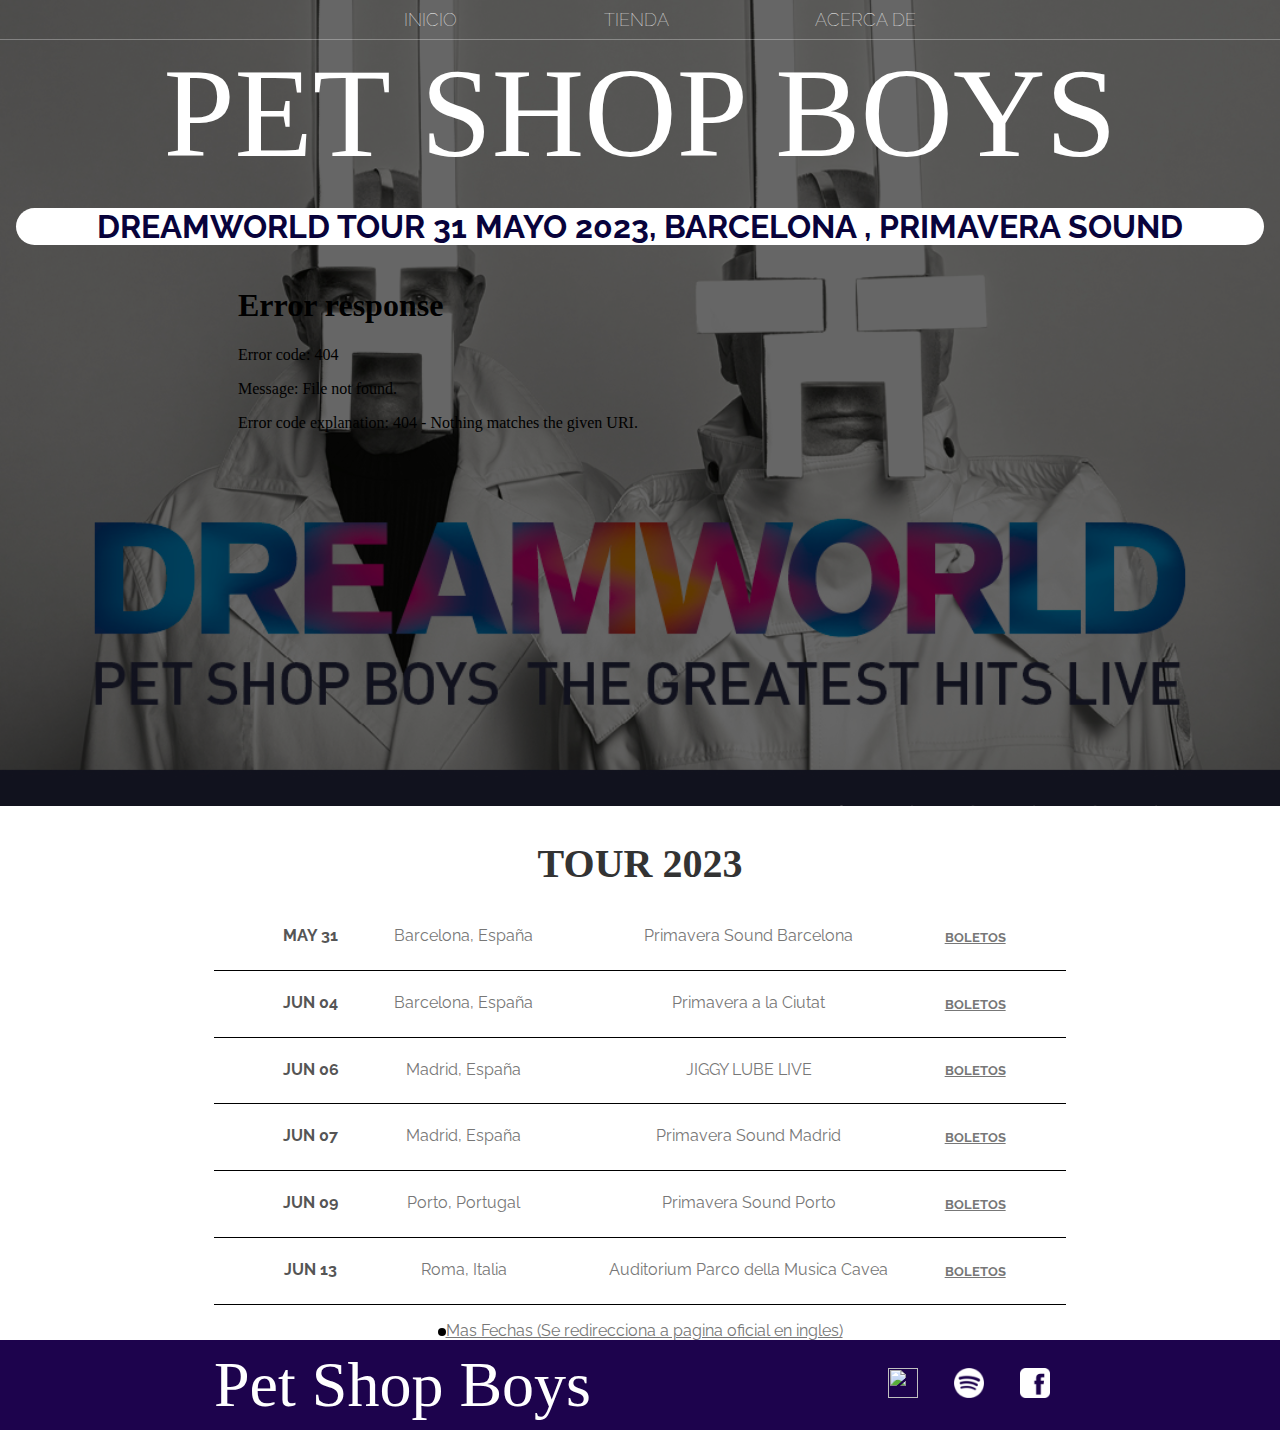
==== index.html @ 0e86b619 "Proyecto Final Listo! a" ====
<!DOCTYPE html>
<html>
    <head>
        <title>PET SHOP BOYS / DREAMWORLD TOUR</title>
        <meta name="description" content="This is the description">
        <link rel="stylesheet" href="styles.css" />
    </head>
    <body>
        <header class="main-header">
            <nav class="nav main-nav">
                <ul>
                    <li><a href="index.html">INICIO</a></li>
                    <li><a href="store.html">TIENDA</a></li>
                    <li><a href="about.html">ACERCA DE</a></li>
                </ul>
            </nav>
            <h1 class="band-name band-name-large">PET SHOP BOYS</h1>
            <div class="content-section">
                <h1 class="btn-primary">DREAMWORLD TOUR 31 MAYO 2023, BARCELONA , PRIMAVERA SOUND</h1>
                <iframe width="820" height="500" src="Video/Amazing Intro! - Pet Shop Boys Dreamworld_ The Greatest Hits Live - Barcelona 31.mp4" title="YouTube video player" frameborder="0" allow="accelerometer; autoplay; clipboard-write; encrypted-media; gyroscope; picture-in-picture; web-share" allowfullscreen></iframe>
                 
            </div>
            
        </header>
        <section class="content-section container">
            <h2 class="section-header">TOUR 2023</h2>
            <div>
                <div class="tour-row">
                    <span class="tour-item tour-date">MAY 31</span>
                    <span class="tour-item tour-city">Barcelona, España</span>
                    <span class="tour-item tour-arena">Primavera Sound Barcelona</span>
                    <button type="button" class="tour-item tour-btn btn btn-primary"><a href="https://www.primaverasound.com/en/barcelona/primavera-sound-barcelona-2023-reservations-information">BOLETOS</a></button>
                </div>
                <div class="tour-row">
                    <span class="tour-item tour-date">JUN 04</span>
                    <span class="tour-item tour-city">Barcelona, España</span>
                    <span class="tour-item tour-arena">Primavera a la Ciutat</span>
                    <button type="button" class="tour-item tour-btn btn btn-primary"><a href="https://www.primaverasound.com/en/barcelona/primavera-sound-barcelona-2023-reservations-information">BOLETOS</a></button>
                </div>
                <div class="tour-row">
                    <span class="tour-item tour-date">JUN 06</span>
                    <span class="tour-item tour-city">Madrid, España</span>
                    <span class="tour-item tour-arena">JIGGY LUBE LIVE</span>
                    <button type="button" class="tour-item tour-btn btn btn-primary"><a href="https://www.primaverasound.com/en/madrid/primavera-sound-madrid-2023-reservations-information">BOLETOS</a></button>
                </div>
                <div class="tour-row">
                    <span class="tour-item tour-date">JUN  07</span>
                    <span class="tour-item tour-city">Madrid, España</span>
                    <span class="tour-item tour-arena">Primavera Sound Madrid</span>
                    <button type="button" class="tour-item tour-btn btn btn-primary"><a href="https://www.primaverasound.com/en/madrid/primavera-sound-madrid-2023-reservations-information">BOLETOS</a></button>
                </div>
                <div class="tour-row">
                    <span class="tour-item tour-date">JUN 09</span>
                    <span class="tour-item tour-city">Porto, Portugal</span>
                    <span class="tour-item tour-arena"> Primavera Sound Porto</span>
                    <button type="button" class="tour-item tour-btn btn btn-primary"><a href="https://www.primaverasound.com/en/porto">BOLETOS</a></button>
                </div>
                <div class="tour-row">
                    <span class="tour-item tour-date">JUN 13</span>
                    <span class="tour-item tour-city">Roma, Italia</span>
                    <span class="tour-item tour-arena">Auditorium Parco della Musica Cavea</span>
                    <button type="button" class="tour-item tour-btn btn btn-primary"><a href="https://www.livenation.it/artist-pet-shop-boys-385">BOLETOS</a></button>
                </div>
                <a href="https://www.petshopboys.co.uk/tour" class="tour-row"><svg width="0.5em" xmlns="http://www.w3.org/2000/svg" version="1.1" x="0" y="0" viewBox="0 0 10 10" xml:space="preserve"><circle class="st0" cx="5" cy="5" r="5"></circle></svg>Mas Fechas (Se redirecciona a pagina oficial en ingles)</a>
            </div>
        </section>
        <footer class="main-footer">
            <div class="container main-footer-container">
                <h3 class="band-name">Pet Shop Boys</h3>
                <ul class="nav footer-nav">
                    <li>
                        <a href="https://www.youtube.com/user/petshopboys" target="_blank">
                            <img src="Images/YouTube Logo.png">
                        </a>
                    </li>
                    <li>
                        <a href="http://links.emi.com/psbspotify" target="_blank">
                            <img src="Images/Spotify Logo.png">
                        </a>
                    </li>
                    <li>
                        <a href="http://www.facebook.com/petshopboys" target="_blank">
                            <img src="Images/Facebook Logo.png">
                        </a>
                    </li>
                </ul>
            </div>
        </footer>
    </body>
</html>
---- styles.css ----
@import url('https://fonts.googleapis.com/css?family=Raleway:300,400,700');
@import url("https://fonts.googleapis.com/css?family=Metal+Mania");

@font-face {
    font-family: "NGT";
    src: url("Nightlife.ttf") format("tff"),
         url("Nightlife.ttf") format("tff");
    font-weight: normal;
    font-style: normal;
}

* {
    box-sizing: border-box;
    font-family: Raleway;
    color: #777;
}

html, body {
    margin: 0;
    padding: 0;
    min-height: 100%;
}

.nav ul {
    margin: 0;
}

.nav li {
    display: inline;
}

.nav a {
    display: inline-block;
    padding: .5em;
    color: white;
    text-decoration: none;
}

.main-nav {
    text-align: center;
    font-size: 1.1em;
    font-weight: lighter;
    border-bottom: 1px solid rgba(255, 255, 255, .3)
}

.main-nav li {
    padding: 0 5%;
}

.nav a:hover {
    background-color: rgba(255, 255, 255, .3)
}

.main-header {
    background-color: rgba(0, 0, 0, .6);
    background-image: url("Images/Header Background.jpg");
    background-blend-mode: multiply;
    background-size:cover ;
    padding-bottom: 20px;
}

.band-name {
    text-align: center;
    margin: 0;
    font-size: 4em;
    font-family: "NGT";
    font-weight: normal;
    color: white;
}

.band-name-large {
    font-size: 8em;
}

.content-section {
    margin: 1em;
    text-align: center;
}

.container {
    max-width: 900px;
    margin: 0 auto;
    padding: 0 1.5em;
}
.section-header {
    font-family: "Arial Bold";
    font-weight:bold;
    color: #333;
    text-align: center;
    font-size: 2.5em;
}

.about-band-image {
    float: center;
    height: 200px;
    width: 200px;
    margin: 15px;
    border-radius: 50%;
}

.main-footer {
    background-color: #1d034d;
    color: white;
    padding: .25em 0;
}

.main-footer-container {
    display: flex;
    align-items: center;
}

.main-footer-container ul {
    flex-grow: 1;
    text-align: end;
}

.footer-nav li {
    padding: 0 .5em;
}

.footer-nav img {
    width: 30px;
    height: 30px;
}

.btn {
    text-align: center;
    vertical-align: middle;
    padding: .67em .67em;
    cursor: pointer;
}

.btn-header {
    margin: .5em 15% 2em 15%;
    color: white;
    border: 2px solid #33048a;
    background-color: rgba(255, 255, 255, .1);
    border-radius: 0;
    font-size: 1.5em;
    font-weight: lighter;
    padding-left: 2em;
    padding-right: 2em;
}

.btn-header:hover {
    background-color: rgba(255, 255, 255, .3);
}

.btn-play {
    display: block;
    margin: 0 auto;
    color: #1b0777;
    font-size: 4em;
    border-radius: 50%;
    width: 100px;
    height: 100px;
    padding: 0;
    text-align: center;
}

.btn-primary {
    color: rgb(8, 3, 59);
    background-color: #ffffff;
    border:#050000;
    border-radius: 1.3em;
    font-weight: bold;
}

.btn-primary:hover {
    background-color: #2D9CDB;
}

.tour-row {
    border-bottom: 1px solid black;
    padding-bottom: 1em;
    margin-bottom: 1em;
}

.tour-row:last-child {
    border: none;
}

.tour-item {
    display: inline-block;
    padding-right: .5em;
}

.tour-date {
    color: #555;
    width: 11%;
    font-weight: bold;
}

.tour-city {
    width: 24%;
}

.tour-arena {
    width: 42%;
}

.tour-btn {
    max-width: 19%;
    
}

.shop-item {
    margin: 30px;
}

.shop-item-title {
    display: block;
    width: 100%;
    text-align: center;
    font-weight: bold;
    font-size: 1.5em;
    color: #333;
    margin-bottom: 15px;
}

.shop-item-image {
    height: 250px;
}

.shop-item-details {
    display: flex;
    align-items: center;
    padding: 5px;
}

.shop-item-price {
    flex-grow: 1;
    color: #333;
}

.shop-items {
    display: flex;
    flex-wrap: wrap;
    justify-content: space-around;
}

.cart-header {
    font-weight: bold;
    font-size: 1.25em;
    color: #333;
}

.cart-column {
    display: flex;
    align-items: center;
    border-bottom: 1px solid black;
    margin-right: 1.5em;
    padding-bottom: 10px;
    margin-top: 10px;
}

.cart-row {
    display: flex;
}

.cart-item {
    width: 45%;
}

.cart-price {
    width: 20%;
    font-size: 1.2em;
    color: #333;
}

.cart-quantity {
    width: 35%;
}

.cart-item-title {
    color: #333;
    margin-left: .5em;
    font-size: 1.2em;
}

.cart-item-image {
    width: 75px;
    height: auto;
    border-radius: 10px;
}

.btn-danger {
    color: white;
    background-color: #EB5757;
    border: none;
    border-radius: .3em;
    font-weight: bold;
}

.btn-danger:hover {
    background-color: #CC4C4C;
}

.cart-quantity-input {
    height: 34px;
    width: 50px;
    border-radius: 5px;
    border: 1px solid hsl(253, 92%, 25%);
    background-color: #eee;
    color: #333;
    padding: 0;
    text-align: center;
    font-size: 1.2em;
    margin-right: 25px;
}

.cart-row:last-child {
    border-bottom: 1px solid black;
}

.cart-row:last-child .cart-column {
    border: none;
}

.cart-total {
    text-align: end;
    margin-top: 10px;
    margin-right: 10px;
}

.cart-total-title {
    font-weight: bold;
    font-size: 1.5em;
    color: black;
    margin-right: 20px;
}

.cart-total-price {
    color: #333;
    font-size: 1.1em;
}

.btn-purchase {
    display: block;
    margin: 40px auto 80px auto;
    font-size: 1.75em;
}
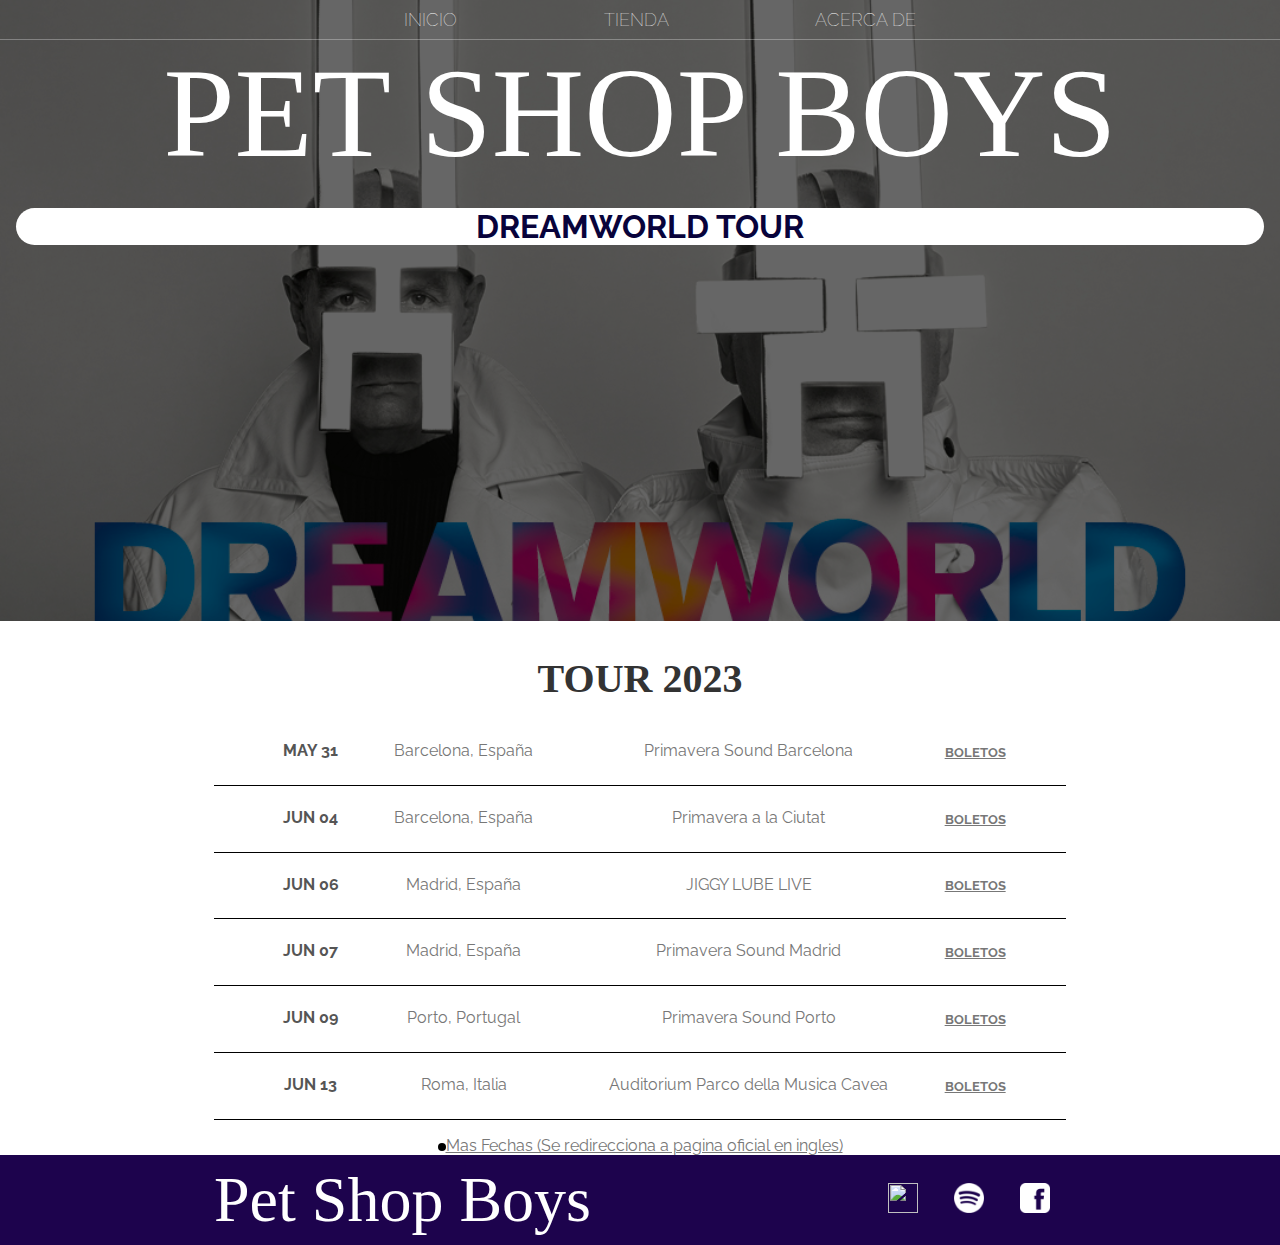
==== commit db02804f: "se actualiza video" ====
--- a/index.html
+++ b/index.html
@@ -16,9 +16,8 @@
             </nav>
             <h1 class="band-name band-name-large">PET SHOP BOYS</h1>
             <div class="content-section">
-                <h1 class="btn-primary">DREAMWORLD TOUR 31 MAYO 2023, BARCELONA , PRIMAVERA SOUND</h1>
-                <iframe width="820" height="500" src="Video/Amazing Intro! - Pet Shop Boys Dreamworld_ The Greatest Hits Live - Barcelona 31.mp4" title="YouTube video player" frameborder="0" allow="accelerometer; autoplay; clipboard-write; encrypted-media; gyroscope; picture-in-picture; web-share" allowfullscreen></iframe>
-                 
+                <h1 class="btn-primary">DREAMWORLD TOUR</h1>
+                <iframe width="560" height="315" src="https://www.youtube.com/embed/UuNBJkLLnOs?controls=0" title="YouTube video player" frameborder="0" allow="accelerometer; autoplay; clipboard-write; encrypted-media; gyroscope; picture-in-picture; web-share" allowfullscreen></iframe>
             </div>
             
         </header>
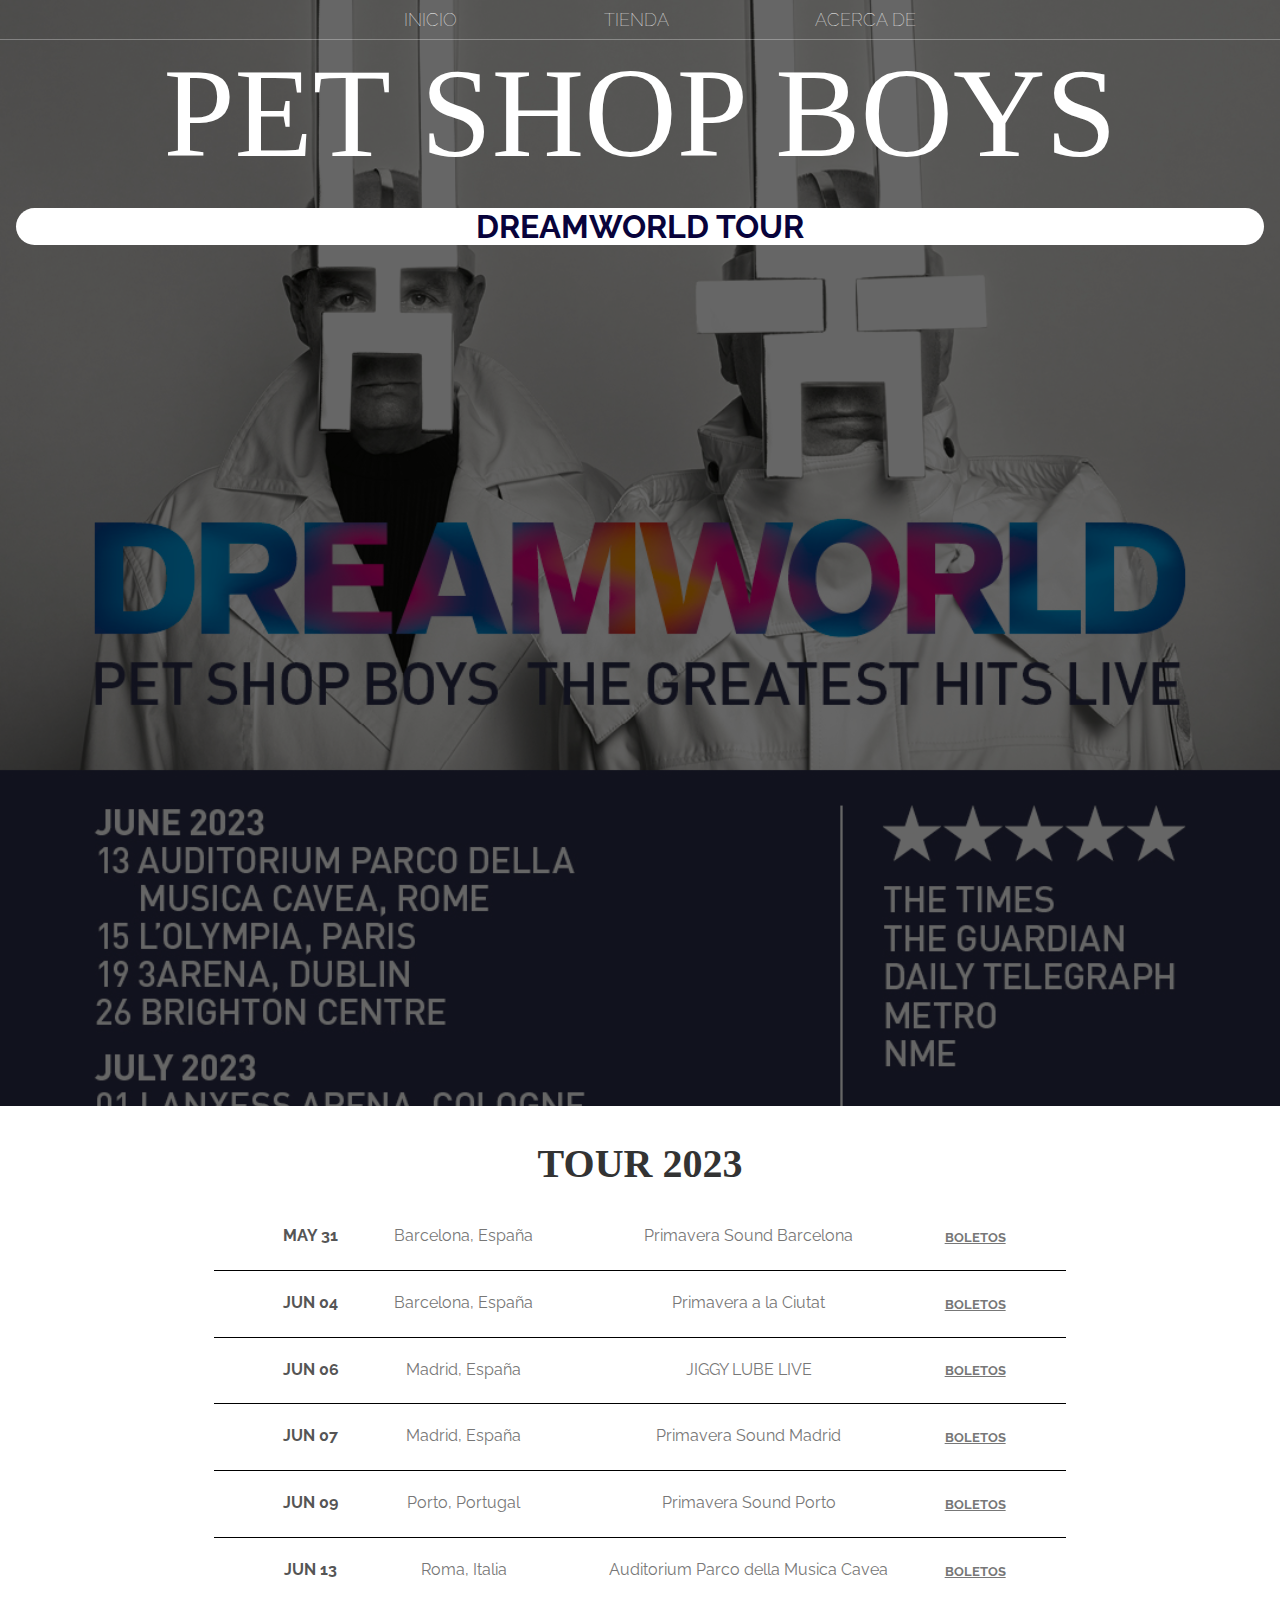
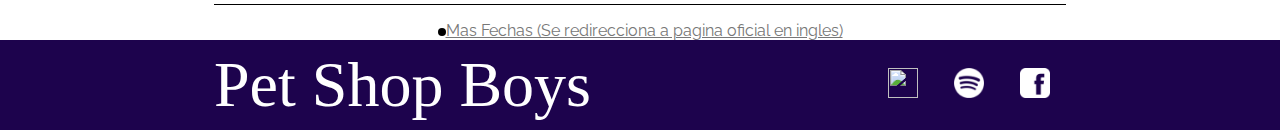
==== commit 7e1ef8c0: "se actualiza formato video" ====
--- a/index.html
+++ b/index.html
@@ -17,7 +17,7 @@
             <h1 class="band-name band-name-large">PET SHOP BOYS</h1>
             <div class="content-section">
                 <h1 class="btn-primary">DREAMWORLD TOUR</h1>
-                <iframe width="560" height="315" src="https://www.youtube.com/embed/UuNBJkLLnOs?controls=0" title="YouTube video player" frameborder="0" allow="accelerometer; autoplay; clipboard-write; encrypted-media; gyroscope; picture-in-picture; web-share" allowfullscreen></iframe>
+                <iframe width="450" height="800" src="https://www.youtube.com/embed/UuNBJkLLnOs?controls=0" title="YouTube video player" frameborder="0" allow="accelerometer; autoplay; clipboard-write; encrypted-media; gyroscope; picture-in-picture; web-share" allowfullscreen></iframe>
             </div>
             
         </header>
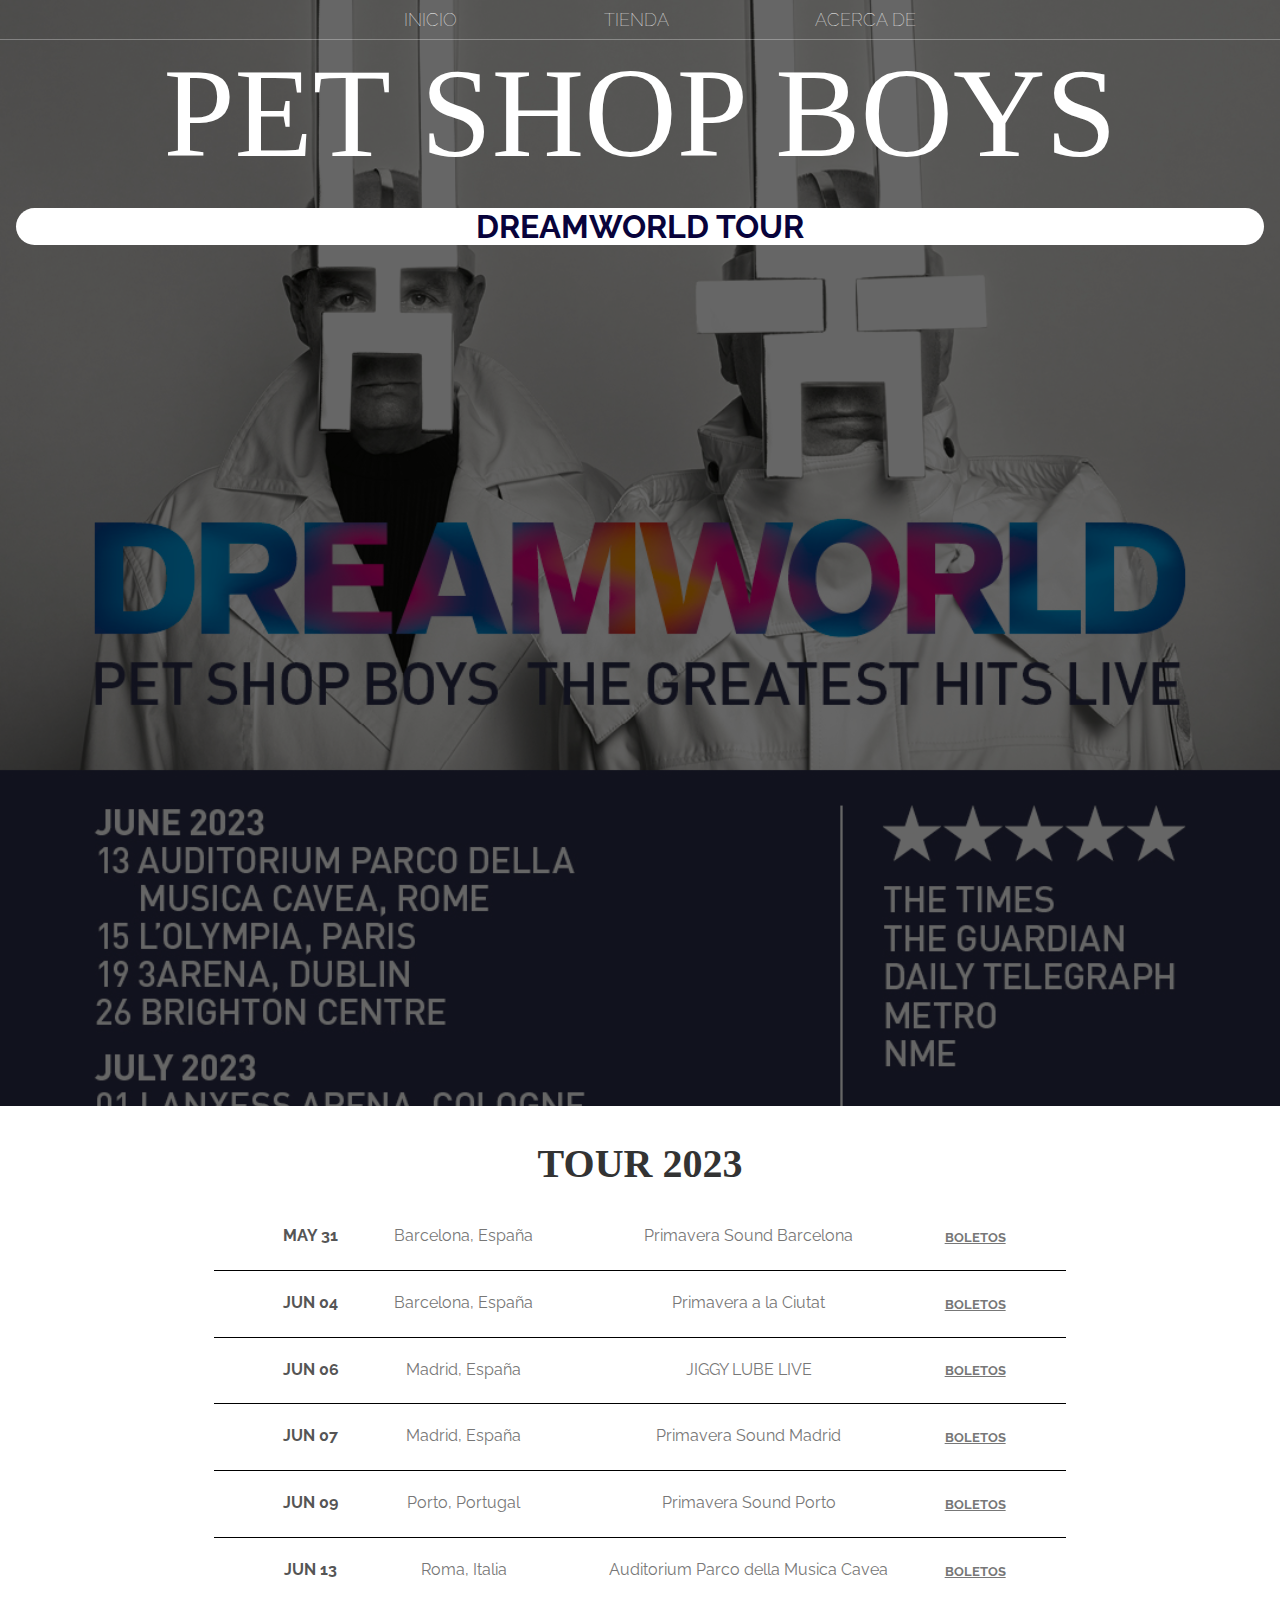
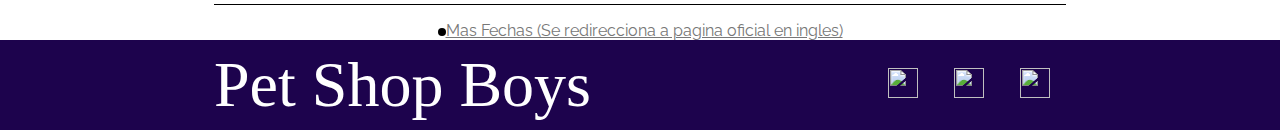
==== commit 7dda86e8: "act logo" ====
--- a/index.html
+++ b/index.html
@@ -69,17 +69,17 @@
                 <ul class="nav footer-nav">
                     <li>
                         <a href="https://www.youtube.com/user/petshopboys" target="_blank">
-                            <img src="Images/YouTube Logo.png">
+                            <img src="https://cdn-icons-png.flaticon.com/128/1384/1384060.png">
                         </a>
                     </li>
                     <li>
                         <a href="http://links.emi.com/psbspotify" target="_blank">
-                            <img src="Images/Spotify Logo.png">
+                            <img src="https://cdn-icons-png.flaticon.com/128/3669/3669986.png">
                         </a>
                     </li>
                     <li>
                         <a href="http://www.facebook.com/petshopboys" target="_blank">
-                            <img src="Images/Facebook Logo.png">
+                            <img src="https://cdn-icons-png.flaticon.com/128/733/733547.png">
                         </a>
                     </li>
                 </ul>
